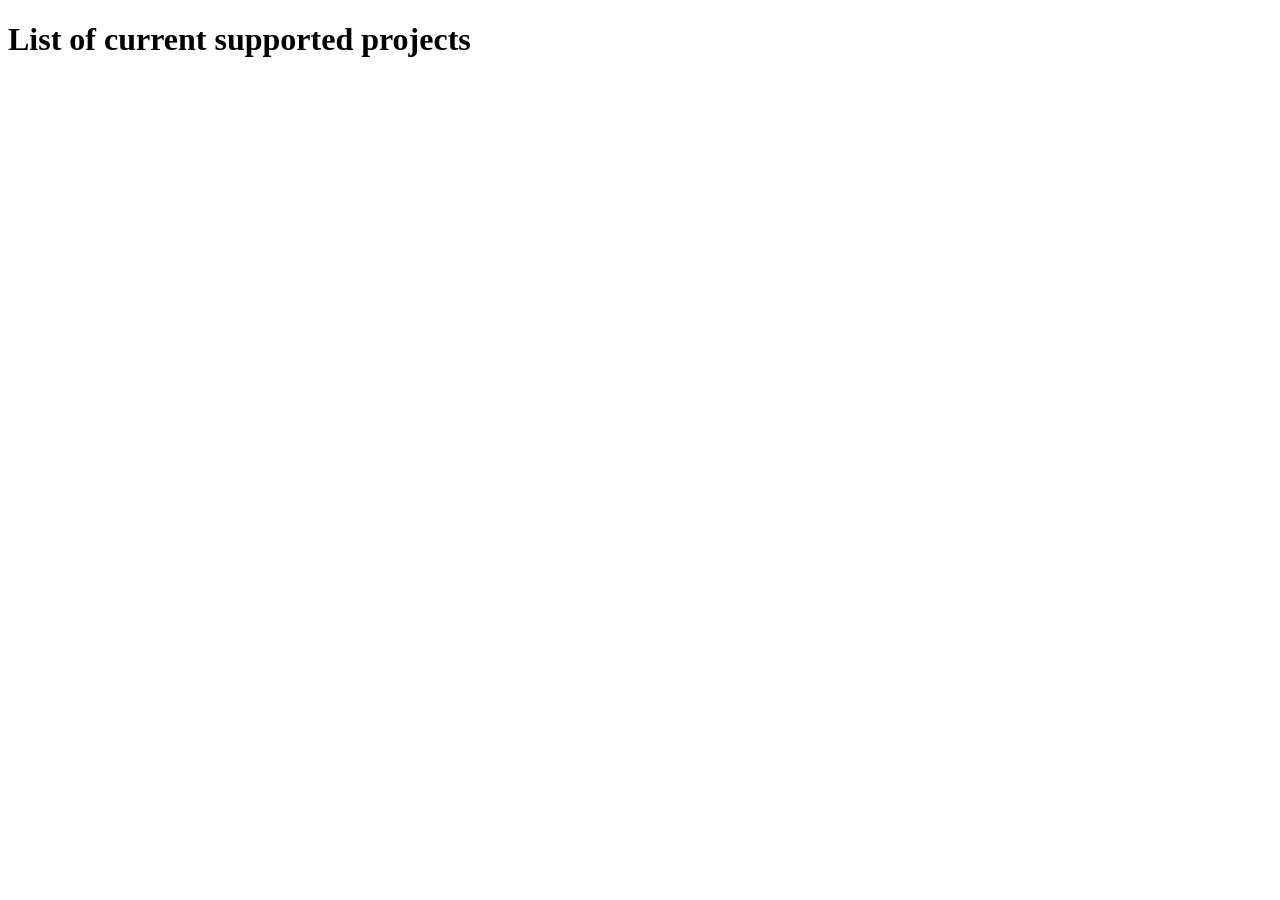
==== index.html @ cd55fd2d "Added files for project's website" ====
<!doctype html>
<html lang="en">
  <head>
    <meta charset="UTF-8" />
    <meta name="viewport" content="width=device-width, initial-scale=1.0" />
    <title>Mian website</title>
    <link rel="style.css"></link>
  </head>
  <body>
    <h1>List of current supported projects</h1>
  </body>
</html>
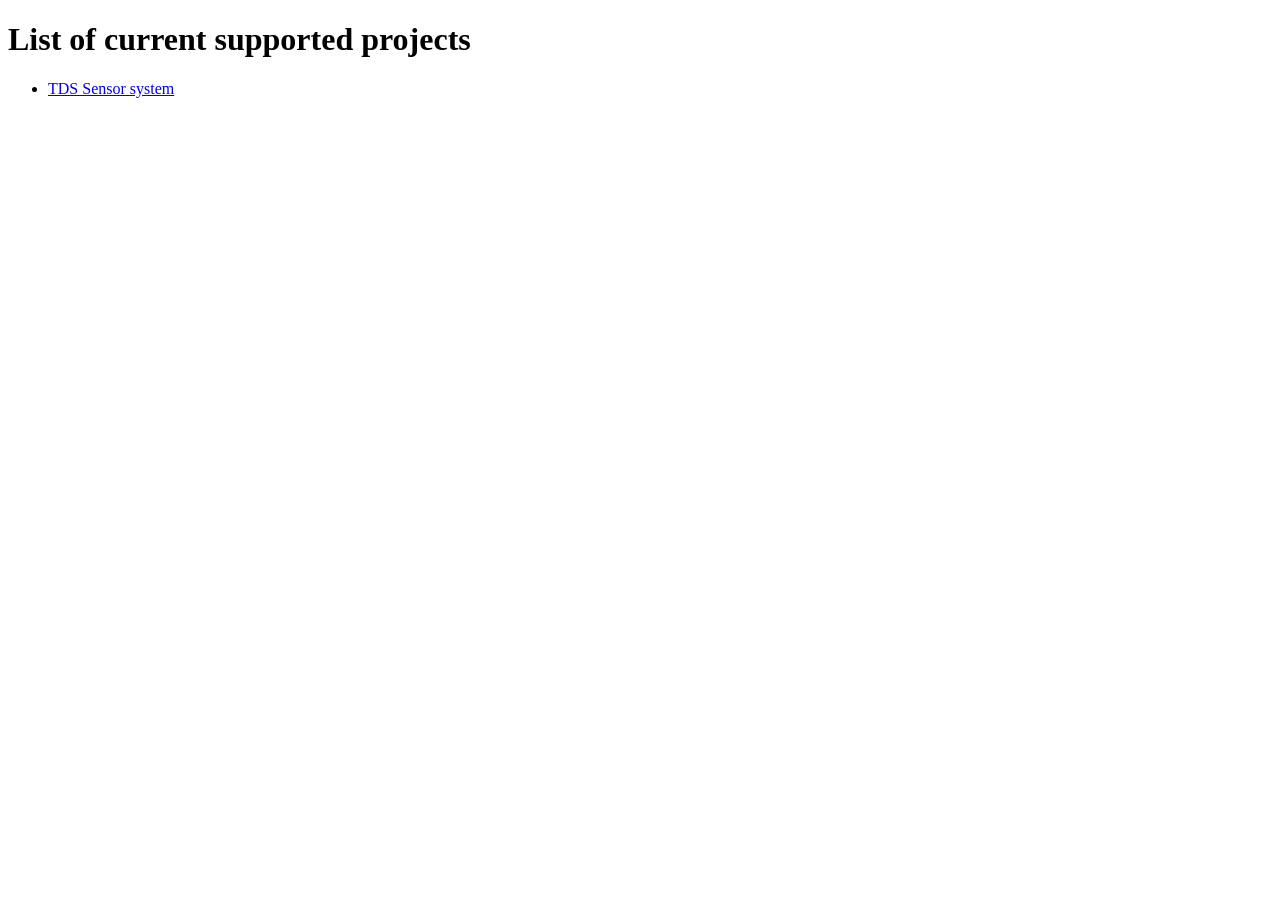
==== commit 7b020116: "Added files for project's website" ====
--- a/index.html
+++ b/index.html
@@ -8,5 +8,10 @@
   </head>
   <body>
     <h1>List of current supported projects</h1>
+    <ul>
+      <li>
+        <a href="source_code/index.html">TDS Sensor system</a>
+      </li>
+    </ul>
   </body>
 </html>
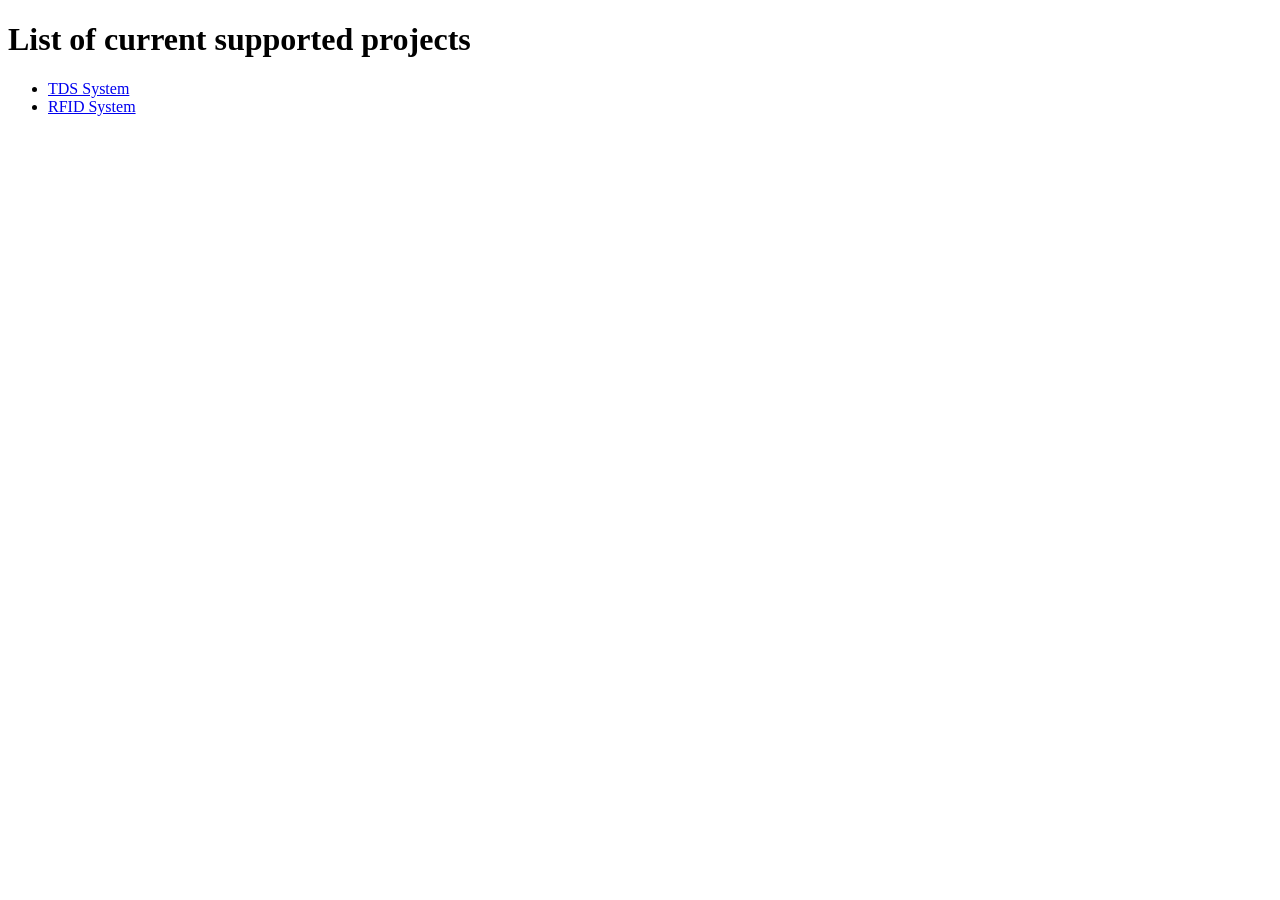
==== commit c760da70: "Added separated folder for one of the project named RFID System" ====
--- a/index.html
+++ b/index.html
@@ -3,15 +3,19 @@
   <head>
     <meta charset="UTF-8" />
     <meta name="viewport" content="width=device-width, initial-scale=1.0" />
-    <title>Mian website</title>
-    <link rel="style.css"></link>
+    <title>Main website</title>
+    <link rel="stylesheet" href="style.css" />
   </head>
   <body>
     <h1>List of current supported projects</h1>
     <ul>
       <li>
-        <a href="source_code/index.html">TDS Sensor system</a>
+        <a href="TDS System/source_code/index.html">TDS System</a>
+      </li>
+      <li>
+        <a href="RFID System/source_code/index.html">RFID System</a>
       </li>
     </ul>
+    <script src="script.js"></script>
   </body>
 </html>
--- a/style.css
+++ b/style.css
@@ -0,0 +1,6 @@
+.body {
+  font-family: Arial;
+  margin: 0;
+  padding: 20px;
+  border: solid 5px;
+}
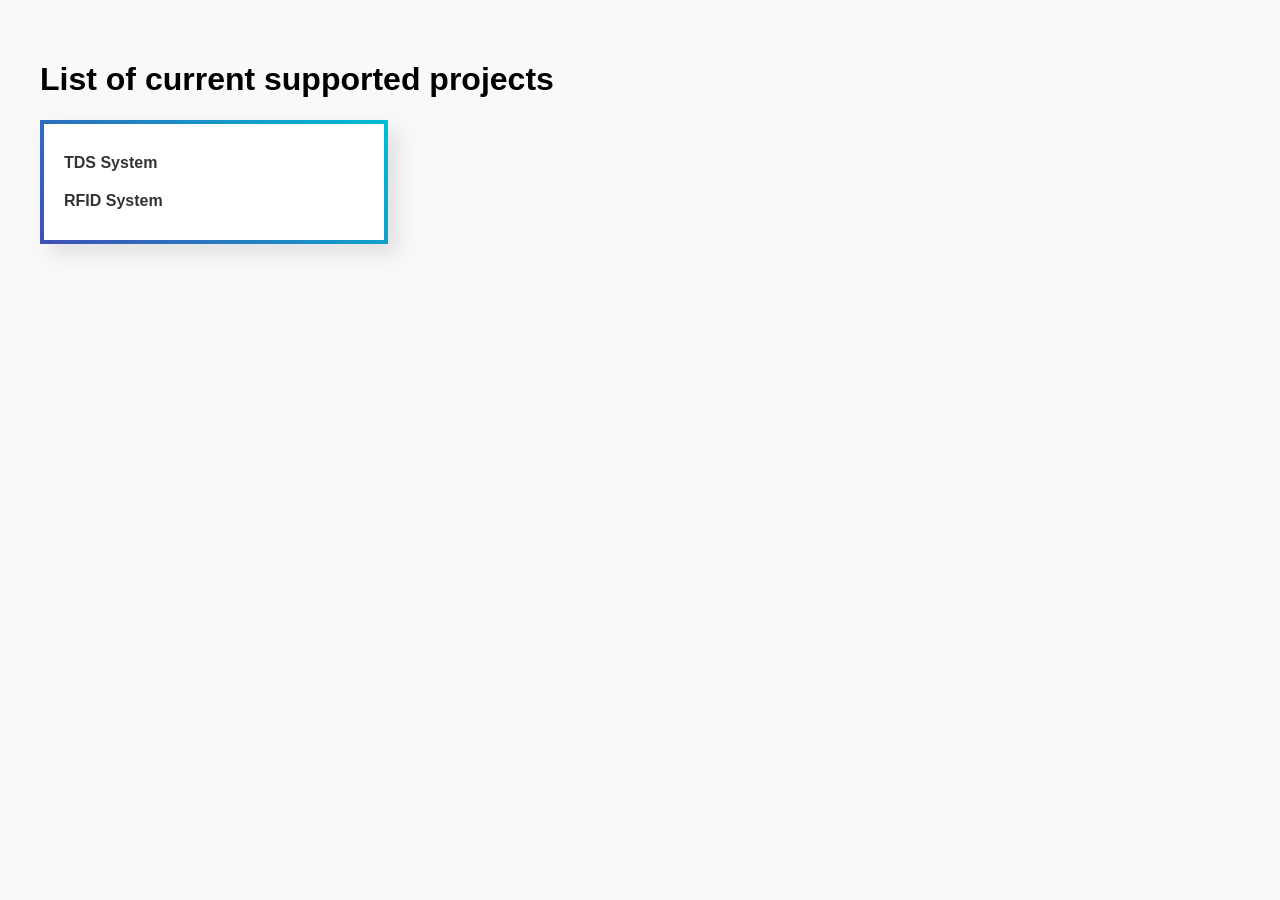
==== commit 956ee86f: "Improved project's website" ====
--- a/index.html
+++ b/index.html
@@ -8,7 +8,7 @@
   </head>
   <body>
     <h1>List of current supported projects</h1>
-    <ul>
+    <ul class="project-list">
       <li>
         <a href="TDS System/source_code/index.html">TDS System</a>
       </li>
--- a/style.css
+++ b/style.css
@@ -1,6 +1,34 @@
-.body {
-  font-family: Arial;
+body {
+  font-family: Arial, sans-serif;
   margin: 0;
+  padding: 40px;
+  background-color: #f9f9f9;
+}
+
+.project-list {
+  list-style: none; /* Usuwa domyślne kropki */
   padding: 20px;
-  border: solid 5px;
+  max-width: 300px;
+
+  border: 4px solid;
+  border-image-source: linear-gradient(45deg, #3f51b5, #00bcd4);
+  border-image-slice: 1;
+
+  box-shadow: 10px 10px 20px rgba(0, 0, 0, 0.1);
+  background: white;
 }
+
+.project-list li {
+  padding: 10px 0;
+}
+
+.project-list a {
+  text-decoration: none;
+  color: #333;
+  font-weight: bold;
+  transition: color 0.3s;
+}
+
+.project-list a:hover {
+  color: #00bcd4;
+}
